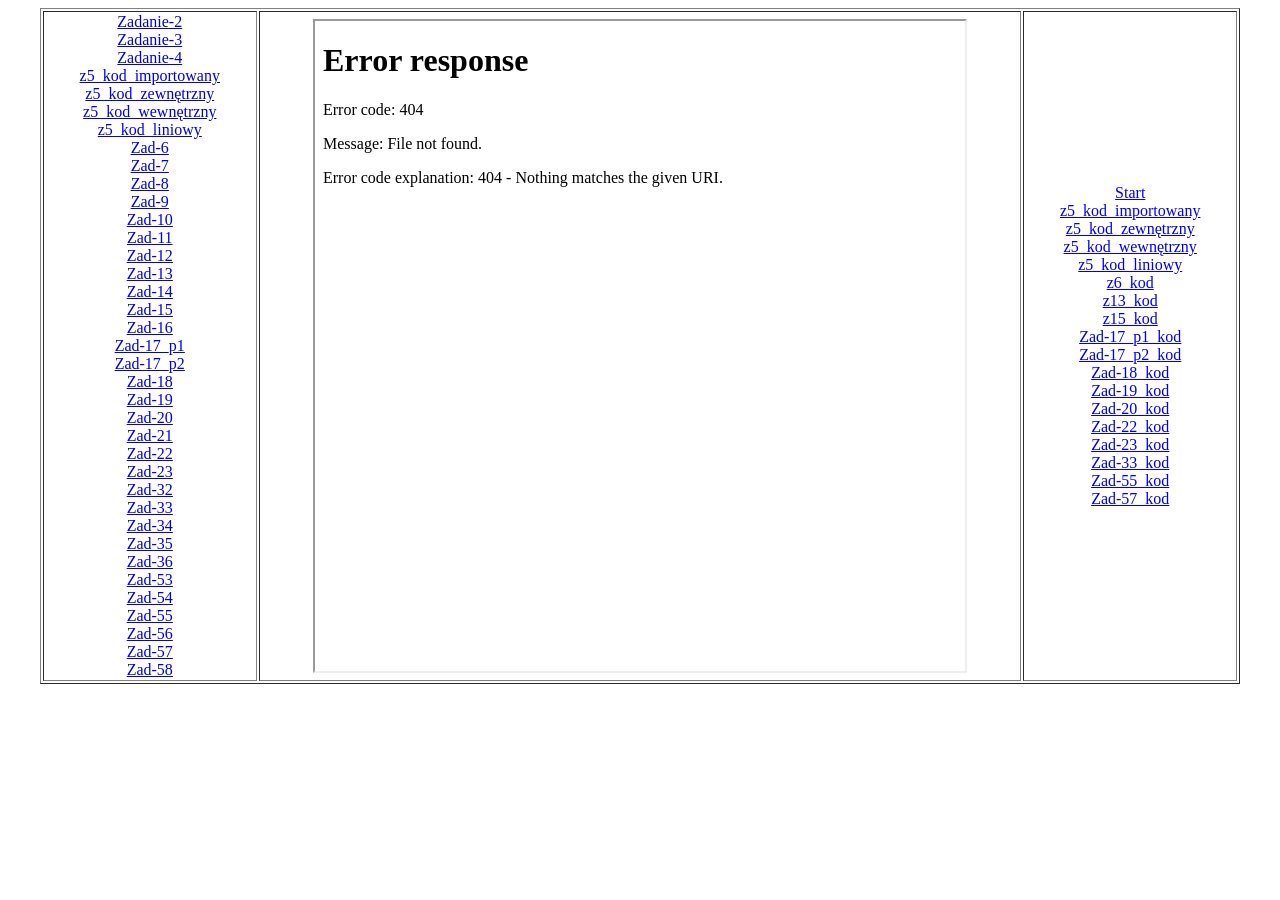
==== index.html @ 1ac1fb05 "Update index.html" ====
<html lang="pl-PL"> 
<head>
  <title>Maslii index</title>
    <meta charset="utf-8">
<META HTTP-EQUIV="content-type" CONTENT="text/html; CHARSET=iso-8859-2">
</head>
<body>
<table width=95% border="1" align="center">
<tr>
<td width=18% align=center>
<a href="masl_z2.html" target="strony">Zadanie-2</a>
<br>
<a href="masl_z3.html" target="strony">Zadanie-3</a>
<br>
<a href="masl_z4.html" target="strony">Zadanie-4</a>
<br>
 <a href="masl_z5.1.html" target="strony">z5_kod_importowany</a>
     <br>
       <a href="masl_z5.2.html" target="strony">z5_kod_zewnętrzny</a>
       <br>
         <a href="masl_z5.3.html" target="strony">z5_kod_wewnętrzny</a>
         <br>
<a href="masl_z5.4.html" target="strony">z5_kod_liniowy</a>
<br>
 <a href="masl_z6.html" target="strony">Zad-6</a>
         <br>
         <a href="masl_z7.html" target="strony">Zad-7</a>
         <br>
         <a href="masl_z8.html" target="strony">Zad-8</a>
         <br>
         <a href="masl_z9.html" target="strony">Zad-9</a>
         <br>
          <a href="masl_z10.html" target="strony">Zad-10</a>
          <br>
          <a href="masl_z11.html" target="strony">Zad-11</a>
          <br> 
          <a href="masl_z12.html" target="strony">Zad-12</a>
         <br>
         <a href="masl_z13.html" target="strony">Zad-13</a>
         <br>
         <a href="masl_z14.html" target="strony">Zad-14</a>
         <br>
         <a href="masl_z15.html" target="strony">Zad-15</a>
         <br>
         <a href="masl_z16.html" target="strony">Zad-16</a><!--zrobic-->
  <br>
         <a href="masl_z17_p1.html" target="strony">Zad-17_p1</a>
         <html>
          <br>
         <a href="masl_z17_p2.html" target="strony">Zad-17_p2</a>
         <br>
         <a href="masl_z18.html" target="strony">Zad-18</a>
         <br>
         <a href="masl_z19.html" target="strony">Zad-19</a><!--zrobic-->
         <br>
         <a href="masl_z20.html" target="strony">Zad-20</a>
         <br>
         <a href="masl_z21.html" target="strony">Zad-21</a>
          <br>
         <a href="masl_z22.html" target="strony">Zad-22</a>
         <br>
         <a href="masl_z23.html" target="strony">Zad-23</a>
           <br>
         <a href="masl_z32.html" target="strony">Zad-32</a>
           <br>
         <a href="masl_z33.html" target="strony">Zad-33</a>
           <br>
         <a href="masl_z34.html" target="strony">Zad-34</a>
           <br>
         <a href="masl_z35.html" target="strony">Zad-35</a>
         <br>
         <a href="masl_z36.html" target="strony">Zad-36</a>
           <br>
         <a href="masl_z53.html" target="strony">Zad-53</a>
           <br>
         <a href="masl_z54.html" target="strony">Zad-54</a>
           <br>
         <a href="masl_z55.html" target="strony">Zad-55</a>
           <br>
         <a href="masl_z56.html" target="strony">Zad-56</a>
           <br>
         <a href="masl_z57.html" target="strony">Zad-57</a>
           <br>
         <a href="masl_z58.html" target="strony">Zad-58</a>
<head>
<title>Maslii</title>
<meta http-equiv="Content-Type" content="text/html; charset=UTF-8" />


</td>
<td align=center><iframe width=650 height=650 name="strony" src="start.html" border="0"></iframe>
</td>
<td width=18% align=center><a href="start.html" target="strony">Start</a>
    <br>
     <a href="masl_z5.1kod.html" target="strony">z5_kod_importowany</a>
     <br>
       <a href="masl_z5.2kod.html" target="strony">z5_kod_zewnętrzny</a>
       <br>
         <a href="masl_z5.3kod.html" target="strony">z5_kod_wewnętrzny</a>
         <br>
<a href="masl_z5.4kod.html" target="strony">z5_kod_liniowy</a> <br>
  <a href="masl_z6kod.html" target="strony">z6_kod</a>
         <br>
         <a href="masl_z13kod.html" target="strony">z13_kod</a>
         <br><a href="masl_z15_kod.html" target="strony">z15_kod</a>
         <br>
         <a href="masl_z17_p1_kod.html" target="strony">Zad-17_p1_kod</a>
         <br>
         <a href="masl_z17_p2_kod.html" target="strony">Zad-17_p2_kod</a>
         <br>
         <a href="masl_z18_kod.html" target="strony">Zad-18_kod</a>
         <br>
        <a href="masl_z19_kod.html" target="strony">Zad-19_kod</a>
         <br>
         <a href="masl_z20_kod.html" target="strony">Zad-20_kod</a>
         <br>
         <a href="masl_z22_kod.html" target="strony">Zad-22_kod</a>
         <br>
         <a href="masl_z23_kod.html" target="strony">Zad-23_kod</a>
          <br>
         <a href="masl_z33_kod.html" target="strony">Zad-33_kod</a>
        <br>
         <a href="masl_z55_kod.html" target="strony">Zad-55_kod</a>
        <br>
         <a href="masl_z57_kod.html" target="strony">Zad-57_kod</a>
</td>   
</tr>
</table>
</body>

</html>
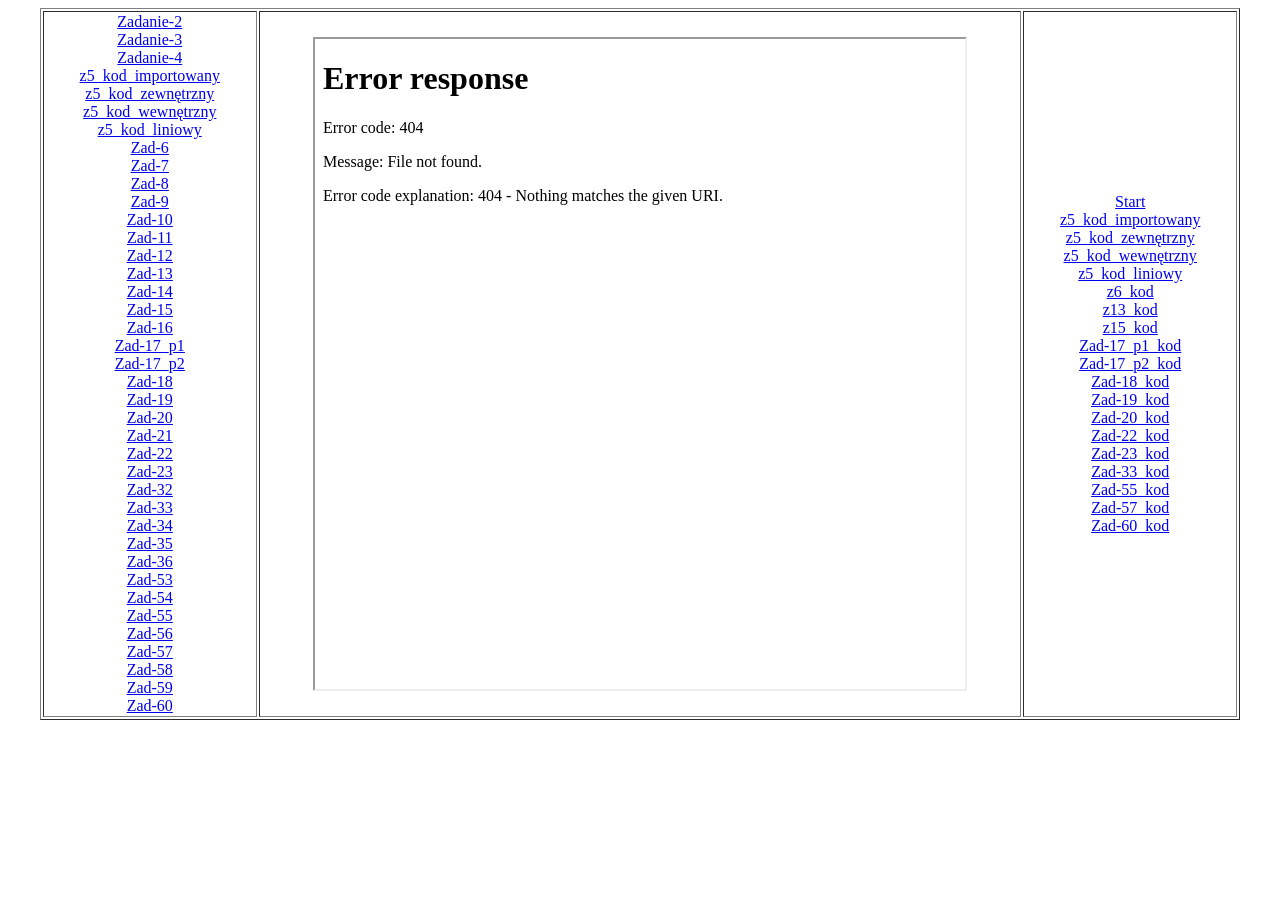
==== commit 145801c9: "Update index.html" ====
--- a/index.html
+++ b/index.html
@@ -82,6 +82,10 @@
          <a href="masl_z57.html" target="strony">Zad-57</a>
            <br>
          <a href="masl_z58.html" target="strony">Zad-58</a>
+           <br>
+         <a href="masl_z59.html" target="strony">Zad-59</a>
+           <br>
+         <a href="masl_z60.html" target="strony">Zad-60</a>
 <head>
 <title>Maslii</title>
 <meta http-equiv="Content-Type" content="text/html; charset=UTF-8" />
@@ -123,6 +127,8 @@
          <a href="masl_z55_kod.html" target="strony">Zad-55_kod</a>
         <br>
          <a href="masl_z57_kod.html" target="strony">Zad-57_kod</a>
+   <br>
+         <a href="masl_z60_kod.html" target="strony">Zad-60_kod</a>
 </td>   
 </tr>
 </table>
